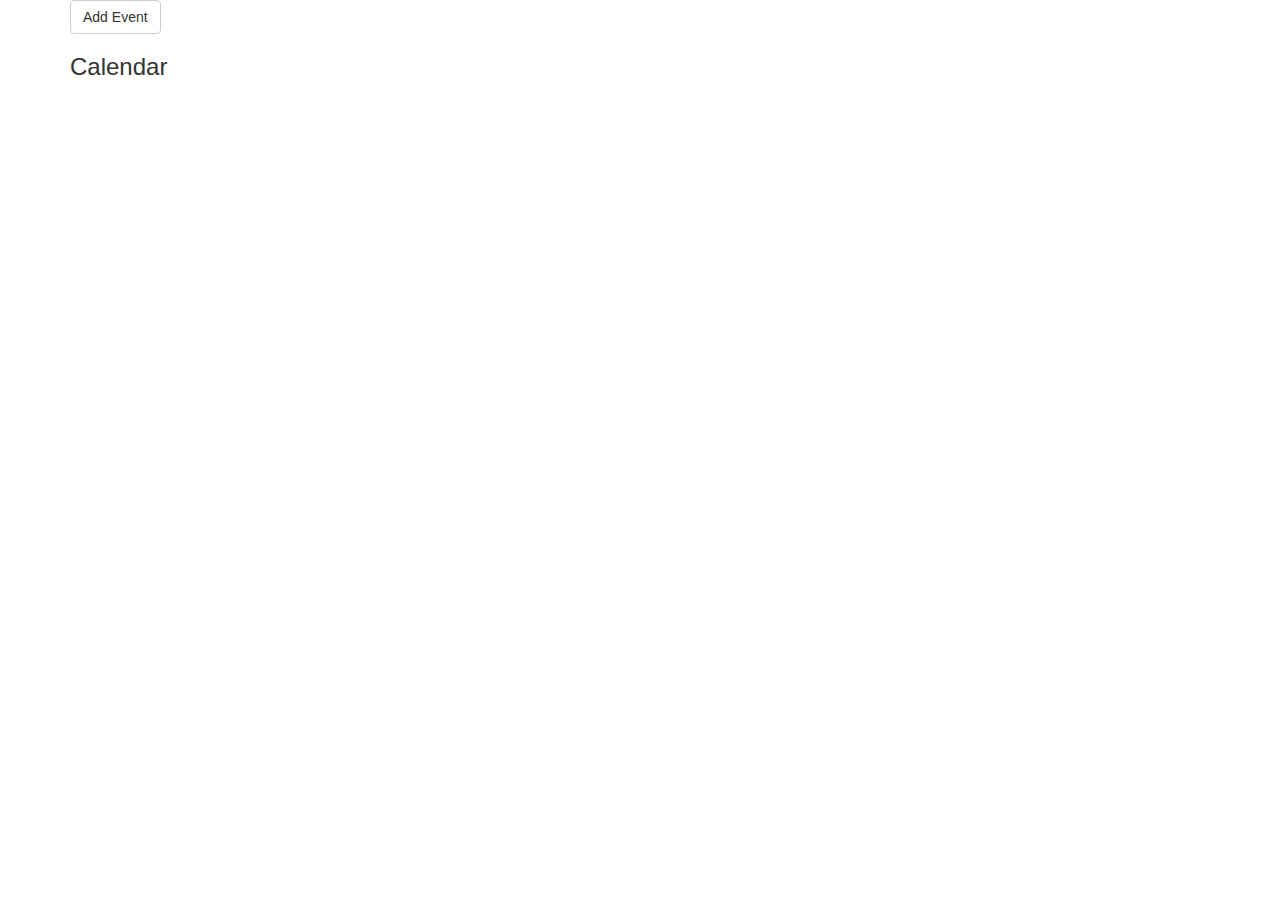
==== js/index.html @ 63484c47 "event popup implement" ====
<!DOCTYPE html>
<html>
	<head>
		
		<title>IHM - Calendar</title>
		<script src="https://ajax.googleapis.com/ajax/libs/jquery/2.1.3/jquery.min.js"></script>
		<script type="text/javascript" src="../lib/bootstrap/js/bootstrap.min.js"></script>
		<link rel="stylesheet" href="test.css">
		<link rel="stylesheet" href="../lib/bootstrap/css/bootstrap.min.css">
		<!--<link rel="stylesheet" href="font-awesome-4.3.0/css/font-awesome.min.css">-->
		<meta charset="UTF-8"> 
	</head>
	<body>
		<div class="container">
			<button href="#" class="btn btn-default" onClick="addEvent()">
					Add Event
			</button>

	  		<h3>Calendar</h3>

			<div class="head hide">
					Aller au Quick
			</div>
			<div class="content hide">
			  	<p> Mardi 31 mars </p>
			  	<p> 12 : 15 </p>
			    <p>Pas discussion moré</p>
			    <ul class="list-group">
			    	<li class="list-group-item active"><span class="badge">12</span>Fichiers</li>
			    	<li class="list-group-item">Fichiers</li>
			   	</ul>
		  	</div>
	  	</div>
	  	<div class="popover-markup" id="popup0">
            <button href="#" class="trigger">
                Event
            </button>
        </div>
        <script type="text/javascript" src="globalVariables.js"></script>
       	<script type="text/javascript" src="functions.js"></script>
		<script type="text/javascript" src="calendar.js"></script>
		<!--<script type="text/javascript" src="js/CastFunction.js"></script>
		<script type="text/javascript" src="js/DebugInterface.js"></script>
		<script type="text/javascript" src="js/SlideHandler.js"></script>
		<script type="text/javascript" src="js/ActionManager.js"></script>-->

	</body>
</html>
---- js/test.css ----
.popover{
    width:300px;
}

.list-group {
  margin-bottom: 0px !important;
}
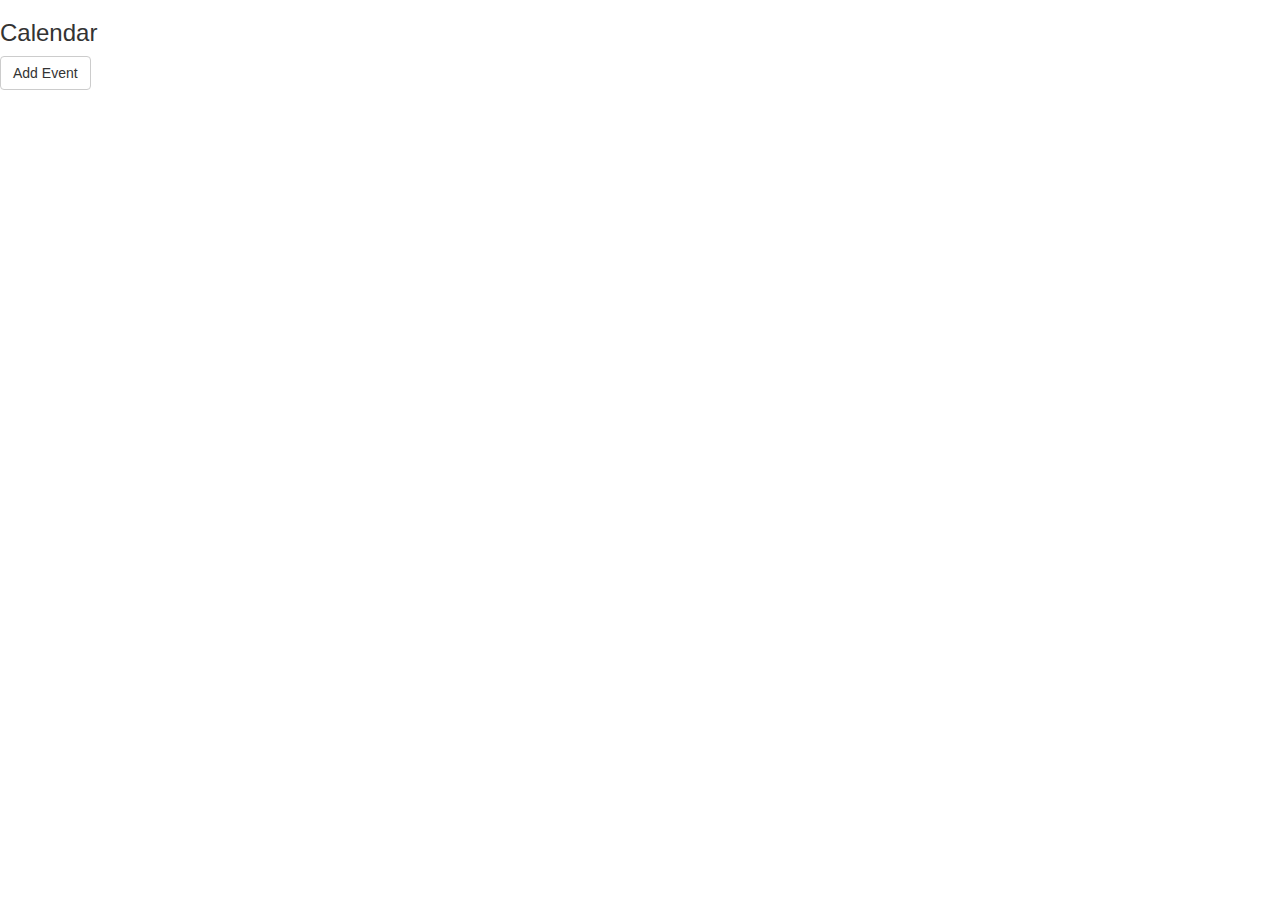
==== commit 08ee43ac: "implement popup" ====
--- a/js/index.html
+++ b/js/index.html
@@ -3,39 +3,45 @@
 	<head>
 		
 		<title>IHM - Calendar</title>
-		<script src="https://ajax.googleapis.com/ajax/libs/jquery/2.1.3/jquery.min.js"></script>
+		<script type="text/javascript" src="../lib/jquery-2.1.3.min.js"></script>
 		<script type="text/javascript" src="../lib/bootstrap/js/bootstrap.min.js"></script>
+		<script type="text/javascript" src="../lib/bootstrap-datepicker-master/js/bootstrap-datepicker.js"></script>
 		<link rel="stylesheet" href="test.css">
 		<link rel="stylesheet" href="../lib/bootstrap/css/bootstrap.min.css">
 		<!--<link rel="stylesheet" href="font-awesome-4.3.0/css/font-awesome.min.css">-->
 		<meta charset="UTF-8"> 
 	</head>
 	<body>
-		<div class="container">
-			<button href="#" class="btn btn-default" onClick="addEvent()">
+		<div class="calendar">
+			<h3>Calendar</h3>
+			<button href="#" class="btn btn-default" onClick="window.eventManagement.add()">
 					Add Event
 			</button>
 
-	  		<h3>Calendar</h3>
-
 			<div class="head hide">
-					Aller au Quick
+					Nouvel évènement<button class="btn btn-default pull-right"></button>
 			</div>
 			<div class="content hide">
-			  	<p> Mardi 31 mars </p>
-			  	<p> 12 : 15 </p>
-			    <p>Pas discussion moré</p>
-			    <ul class="list-group">
-			    	<li class="list-group-item active"><span class="badge">12</span>Fichiers</li>
-			    	<li class="list-group-item">Fichiers</li>
-			   	</ul>
+				<div class="popup_container">
+				  	<div class="controls">
+			            <div class="input-group">
+			                <input id="date-picker-2" type="text" class="date-picker form-control" />
+			                <label for="date-picker-2" class="input-group-addon btn"><span class="glyphicon glyphicon-calendar"></span>
+
+			                </label>
+			            </div>
+			        </div>
+				  	<p> Horaire </p>
+				    <p> Description </p>
+				    <ul class="list-group">
+				    	<li class="list-group-item active"><span class="badge">0</span>Fichiers</li>
+				   	</ul>
+			   	<div>
 		  	</div>
 	  	</div>
-	  	<div class="popover-markup" id="popup0">
-            <button href="#" class="trigger">
-                Event
-            </button>
-        </div>
+        <button href="#" rel='popover' id="popup">
+                Event 
+        </button>
         <script type="text/javascript" src="globalVariables.js"></script>
        	<script type="text/javascript" src="functions.js"></script>
 		<script type="text/javascript" src="calendar.js"></script>
--- a/js/test.css
+++ b/js/test.css
@@ -1,7 +1,28 @@
+body,html {
+	width: 100%;
+	height: 100%;
+}
+
+.calendar {
+	width: 100%;
+	height: 100%;
+}
+
 .popover{
     width:300px;
 }
 
 .list-group {
   margin-bottom: 0px !important;
+}
+
+.popover-content {
+	padding: 0px !important;
+}
+
+.popup_container {
+	padding: 9px 14px;
+	border-top: 1px solid;
+	border-color: gray;
+	border-radius: 0px 0px 6px 6px; 
 }